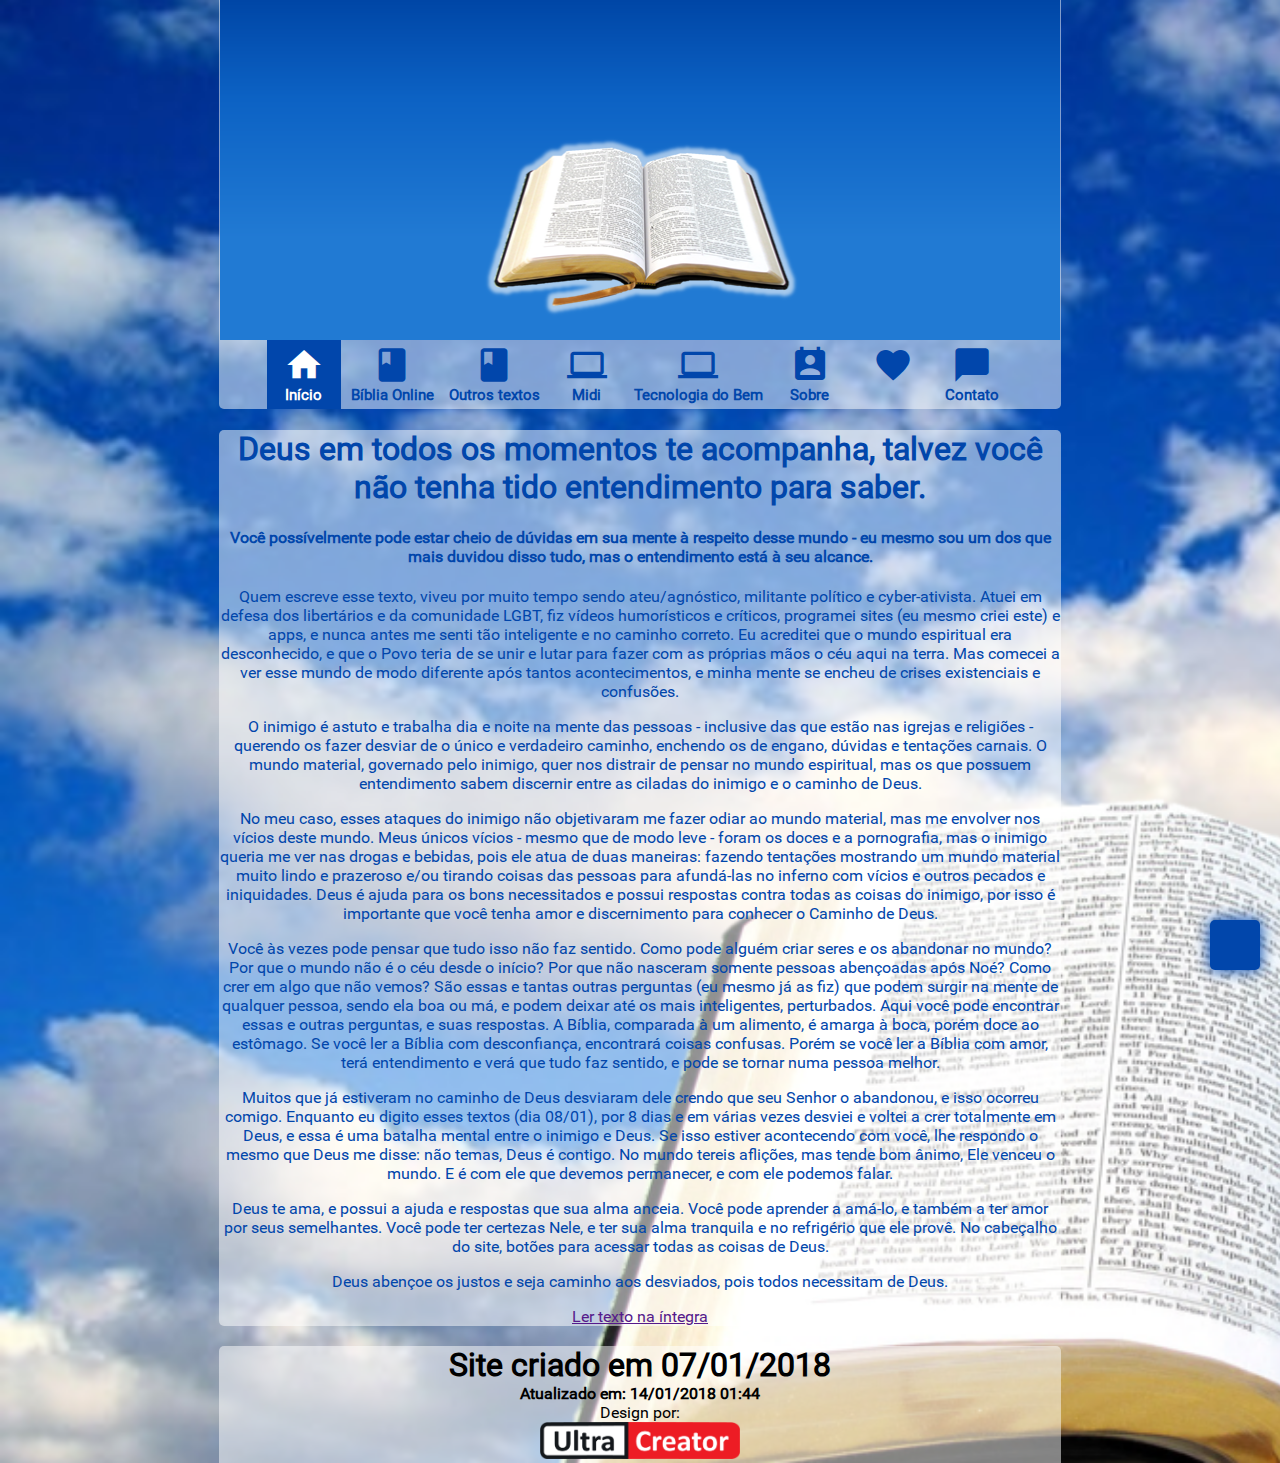
==== index.html @ 6e69a29c "This can't compare to the Genesis" ====
﻿<!DOCTYPE html>
<!---- Our creations never can compare with the creations of the Dad. ---->
<html lang="pt-BR">
<head>
<meta http-equiv="Content-Type" content="text/html;charset=UTF-8">
<meta name="viewport" content="width=320, initial-scale=1.0, maximum-scale=1.0">
<title>Text</title>
<meta name="keywords" content="Text">
<meta name="description" lang="pt" content="Text">
<link rel="icon" href="logo.png">
<link href="style.css" rel="stylesheet">
<link href="res/Fonts/Roboto/font.css" rel="stylesheet">
<link href="res/Fonts/Material Icons/font.css" rel="stylesheet">
<script>
window.onscroll = function() {scrollFunction()};

function scrollFunction() {
  if (document.body.scrollTop > 397 || document.documentElement.scrollTop > 397) {
    document.getElementById("navbar").style.top = "0";
  } else {
    document.getElementById("navbar").style.top = "-69px";
  }
}
</script>
</head>
<body>
<a href="#"><div id="top" title="Topo do site"></div></a>
<div id="navbar"><img width="40px" src="logo.png" title="Text" alt="Text"><img width="200px" src="logotipo.png" title="Text" alt="Text"><nav><ul><a href="" class="active"><li><div><i class="material-icons">home</i></div><p>Início</p></li></a><a href="" title="A Palavra de Deus, disponível online"><li><div><i class="material-icons">book</i></div><p>Bíblia Online</p></li></a><a href="" title="Acesse o Hinário, Harpa Cristã, Cursos, Jornal, Blog, etc."><li><div><i class="material-icons">book</i></div><p>Outros textos</p></li></a><a href="" title="Text"><li><div><i class="material-icons">laptop</i></div><p>Midi</p></li></a><a href="" title="Tecnologias à serem usadas pelos cristãos para o bem"><li><div><i class="material-icons">laptop</i></div><p>Tecnologia do Bem</p></li></a><a href="" title="Sobre"><li><div><i class="material-icons">perm_contact_calendar</i></div><p>Sobre</p></li></a>
<a href="" title=""><li><div><i class="material-icons">favorite</i></div><p>&nbsp;</p></li></a><a href="" title="Faça seu pedido de oração ou outros assuntos"><li><div><i class="material-icons">chat_bubble</i></div><p>Contato</p></li></a></ul></nav><div class="socialicons"><a href="" title="Facebook"><img src="https://upload.wikimedia.org/wikipedia/commons/thumb/c/c2/F_icon.svg/2000px-F_icon.svg.png"></a><a href="" title="Twitter"><img src="https://upload.wikimedia.org/wikipedia/pt/3/3d/Twitter_logo_2012.svg"></a>
<a href="" title="Email"><img src="http://wfarm4.dataknet.com/static/resources/icons/set98/366be33c.png"></a><a href="" title="GitHub"><img src="https://image.flaticon.com/icons/svg/25/25231.svg"></a>
<a href="" title="Pinterest"><img src="https://logoeps.com/wp-content/uploads/2012/02/pinterest-icon-vector.png"></a></div>
</div>
<span class="wide"><img src="header.png" class="header" title="Text" alt="Text"/>
<nav class="headnav"><ul><a href="" class="active"><li><div><i class="material-icons">home</i></div><p>Início</p></li></a><a href="" title="A Palavra de Deus, disponível online"><li><div><i class="material-icons">book</i></div><p>Bíblia Online</p></li></a><a href="" title="Acesse o Hinário, Harpa Cristã, Cursos, Jornal, Blog, etc."><li><div><i class="material-icons">book</i></div><p>Outros textos</p></li></a><a href="" title="Text"><li><div><i class="material-icons">laptop</i></div><p>Midi</p></li></a><a href="" title="Tecnologias à serem usadas pelos cristãos para o bem"><li><div><i class="material-icons">laptop</i></div><p>Tecnologia do Bem</p></li></a><a href="" title="Sobre"><li><div><i class="material-icons">perm_contact_calendar</i></div><p>Sobre</p></li></a>
<a href="" title=""><li><div><i class="material-icons">favorite</i></div><p>&nbsp;</p></li></a><a href="" title="Faça seu pedido de oração ou outros assuntos"><li><div><i class="material-icons">chat_bubble</i></div><p>Contato</p></li></a></ul></nav><div class="bio"><h1>Deus em todos os momentos te acompanha, talvez você não tenha tido entendimento para saber.</h1><h4>Você possívelmente pode estar cheio de dúvidas em sua mente à respeito desse mundo - eu mesmo sou um dos que mais duvidou disso tudo, mas o entendimento está à seu alcance.</h4><p>Quem escreve esse texto, viveu por muito tempo sendo ateu/agnóstico, militante político e cyber-ativista. Atuei em defesa dos libertários e da comunidade LGBT, fiz vídeos humorísticos e críticos, programei sites (eu mesmo criei este) e apps, e nunca antes me senti tão inteligente e no caminho correto. Eu acreditei que o mundo espiritual era desconhecido, e que o Povo teria de se unir e lutar para fazer com as próprias mãos o céu aqui na terra. Mas comecei a ver esse mundo de modo diferente após tantos acontecimentos, e minha mente se encheu de crises existenciais e confusões.</p><p>O inimigo é astuto e trabalha dia e noite na mente das pessoas - inclusive das que estão nas igrejas e religiões - querendo os fazer desviar de o único e verdadeiro caminho, enchendo os de engano, dúvidas e tentações carnais. O mundo material, governado pelo inimigo, quer nos distrair de pensar no mundo espiritual, mas os que possuem entendimento sabem discernir entre as ciladas do inimigo e o caminho de Deus.</p><p>No meu caso, esses ataques do inimigo não objetivaram me fazer odiar ao mundo material, mas me envolver nos vícios deste mundo. Meus únicos vícios - mesmo que de modo leve - foram os doces e a pornografia, mas o inimigo queria me ver nas drogas e bebidas, pois ele atua de duas maneiras: fazendo tentações mostrando um mundo material muito lindo e prazeroso e/ou tirando coisas das pessoas para afundá-las no inferno com vícios e outros pecados e iniquidades. Deus é ajuda para os bons necessitados e possui respostas contra todas as coisas do inimigo, por isso é importante que você tenha amor e discernimento para conhecer o Caminho de Deus.</p><p>Você às vezes pode pensar que tudo isso não faz sentido. Como pode alguém criar seres e os abandonar no mundo? Por que o mundo não é o céu desde o início? Por que não nasceram somente pessoas abençoadas após Noé? Como crer em algo que não vemos? São essas e tantas outras perguntas (eu mesmo já as fiz) que podem surgir na mente de qualquer pessoa, sendo ela boa ou má, e podem deixar até os mais inteligentes, perturbados. Aqui você pode encontrar essas e outras perguntas, e suas respostas. A Bíblia, comparada à um alimento, é amarga à boca, porém doce ao estômago. Se você ler a Bíblia com desconfiança, encontrará coisas confusas. Porém se você ler a Bíblia com amor, terá entendimento e verá que tudo faz sentido, e pode se tornar numa pessoa melhor.</p><p>Muitos que já estiveram no caminho de Deus desviaram dele crendo que seu Senhor o abandonou, e isso ocorreu comigo. Enquanto eu digito esses textos (dia 08/01), por 8 dias e em várias vezes desviei e voltei a crer totalmente em Deus, e essa é uma batalha mental entre o inimigo e Deus. Se isso estiver acontecendo com você, lhe respondo o mesmo que Deus me disse: não temas, Deus é contigo. No mundo tereis aflições, mas tende bom ânimo, Ele venceu o mundo. E é com ele que devemos permanecer, e com ele podemos falar.</p><p>Deus te ama, e possui a ajuda e respostas que sua alma anceia. Você pode aprender a amá-lo, e também a ter amor por seus semelhantes. Você pode ter certezas Nele, e ter sua alma tranquila e no refrigério que ele provê. No cabeçalho do site, botões para acessar todas as coisas de Deus.</p><p>Deus abençoe os justos e seja caminho aos desviados, pois todos necessitam de Deus.</p><a href="">Ler texto na íntegra</a></div><nav class="footer"><div class="socialicons"><a href="" title="Facebook"><img src="https://upload.wikimedia.org/wikipedia/commons/thumb/c/c2/F_icon.svg/2000px-F_icon.svg.png"></a><a href="" title="Twitter"><img src="https://upload.wikimedia.org/wikipedia/pt/3/3d/Twitter_logo_2012.svg"></a>
<a href="" title="Email"><img src="http://wfarm4.dataknet.com/static/resources/icons/set98/366be33c.png"></a><a href="" title="GitHub"><img src="https://image.flaticon.com/icons/svg/25/25231.svg"></a>
<a href="" title="Pinterest"><img src="https://logoeps.com/wp-content/uploads/2012/02/pinterest-icon-vector.png"></a></div><h1>Site criado em 07/01/2018</h1>
<h4>Atualizado em: 14/01/2018 01:44</h4>
<credits><p>Design por:</p>
<a href="http://ultracreator.com/" target="blank"><img width="200px" src="ultracreator.png" alt=" UltraCreator | Audiovisual productions" title="UltraCreator | Audiovisual productions"></a></credits></nav></span>
</body>
</html>
---- style.css ----
@keyframes slideInFromTop {
  0% {
    top: -409px;
  }
  100% {
    top: 0;
  }
}

@keyframes slideInFromLeft {
  0% {
    left: -409px;
  }
  100% {
    left: 0;
  }
}

body {
    background: url(background.png) no-repeat;
    background-size: cover;
    font-family: Roboto;
    margin: 0 auto;
}

.header {
    width: 840px;
    height: 340px;
    border-left: 1px solid rgba(255, 255, 255, 0.5);
    border-right: 1px solid rgba(255, 255, 255, 0.5);
    position: relative;
    z-index: 2;
    animation: 2s ease-in 0s 1 slideInFromTop;
}

.wide {display: block;text-align: -webkit-center;}

nav {
    width: 842px;
    background: rgba(255, 255, 255, 0.5);
    border-radius: 0 0 5px 5px;
}

.headnav {
    position: relative;
    z-index: 1;
    animation: 2.7s ease-in 0s 1 slideInFromTop;
    margin-top: -4px;
}

nav ul {
    overflow: auto;
    padding: 0;
    margin: 0;
}

nav ul a {
    text-decoration: none;
}

nav ul li {
    display: inline-block;
    position: relative;
    color: #0146ab;
    margin-right: 5px;
    padding: 5px 5px 5px 5px;
}

nav ul li:hover {
    background: #2e85e4;
    color: #fff;
}

nav ul li:active {
    filter: opacity(0.5);
}

nav ul a.active li {
    background: #0146ab;
    color: #fff;
}

nav ul a.active {
    pointer-events: none;
}

nav > ul > a > li > div {
    min-width: 64px;
    height: 41px;
    text-align: center;
    font-size: 40px;
}

nav > ul > a > li > p {
    font-weight: bold;
    font-size: 15px;
    -webkit-font-smoothing: antialiased;
    width: 100%;
    margin: 0;
    padding: 0;
    height: auto;
    float: none;
    align-items: center;
    text-align: center;
}

.bio {
    width: 842px;
    color: #0146ab;
    background: rgba(255, 255, 255, 0.5);
    margin-bottom: 20px;
    border-radius: 5px;
    position: relative;
    animation: 2.7s ease-in 0s 1 slideInFromLeft;
}

nav.footer {
    border-radius: 5px 5px 0 0;
}

nav.footer h1 {
    margin: 0;
}

nav.footer h4 {
    margin: 0;
}

credits p {
    margin: 0;
}

#navbar nav {
    display: inline-block;
    border-radius: 0 0 0 0;
}

#navbar nav img {
    display: inline-block;
}

#navbar {
    background: #fff;
    width: 100%;
    height: 69px;
    position: fixed;
    transition: top 0.3s;
    top: -69px;
    z-index: 2;
}

#navbar img {
    margin: 0 5px 0 5px;
    position: relative;
    top: -12px;
}

#navbar .socialicons {
    position: relative;
    float: right;
    top: 30px;
}

.socialicons img {
    width: 30px;
    margin-right: 7px;
}

.footer .socialicons {
    display: none;
}

#top {
    position: fixed;
    bottom: -70px;
    right: 20px;
    width: 50px;
    height: 50px;
    background: #0146ab;
    color: #fff;
    border-radius: 5px;
    box-shadow: 0 0 15px 1px #0146ab;
    z-index: 1;
    transition: top 0.3s;
}

@media(max-width:8in){
.header {
    width: 99.5%;
    height: 81%;
}

.headnav {display: none;}

.bio {
    width: 89%;
    padding: 0 15px 0 15px;
    margin: 0px 5px 20px 5px;
}

nav.footer {
    width: 92%;
}

#navbar .socialicons {
    display: none;
}

.footer .socialicons {position: initial;float: none; display: initial;}

.footer .socialicons img {
    width: 54px;
}
}
---- res/Fonts/Roboto/font.css ----
/* cyrillic-ext */
@font-face {
  font-family: 'Roboto';
  font-style: normal;
  font-weight: 400;
  src: local('Roboto'), local('Roboto-Regular'), url(roboto-cyrillicext.woff2) format('woff2');
  unicode-range: U+0460-052F, U+20B4, U+2DE0-2DFF, U+A640-A69F;
}
/* cyrillic */
@font-face {
  font-family: 'Roboto';
  font-style: normal;
  font-weight: 400;
  src: local('Roboto'), local('Roboto-Regular'), url(roboto-cyrillic.woff2) format('woff2');
  unicode-range: U+0400-045F, U+0490-0491, U+04B0-04B1, U+2116;
}
/* greek-ext */
@font-face {
  font-family: 'Roboto';
  font-style: normal;
  font-weight: 400;
  src: local('Roboto'), local('Roboto-Regular'), url(roboto-greekext.woff2) format('woff2');
  unicode-range: U+1F00-1FFF;
}
/* greek */
@font-face {
  font-family: 'Roboto';
  font-style: normal;
  font-weight: 400;
  src: local('Roboto'), local('Roboto-Regular'), url(roboto-greek.woff2) format('woff2');
  unicode-range: U+0370-03FF;
}
/* vietnamese */
@font-face {
  font-family: 'Roboto';
  font-style: normal;
  font-weight: 400;
  src: local('Roboto'), local('Roboto-Regular'), url(roboto-vietnamese.woff2) format('woff2');
  unicode-range: U+0102-0103, U+1EA0-1EF9, U+20AB;
}
/* latin-ext */
@font-face {
  font-family: 'Roboto';
  font-style: normal;
  font-weight: 400;
  src: local('Roboto'), local('Roboto-Regular'), url(roboto-latinext.woff2) format('woff2');
  unicode-range: U+0100-024F, U+1E00-1EFF, U+20A0-20AB, U+20AD-20CF, U+2C60-2C7F, U+A720-A7FF;
}
/* latin */
@font-face {
  font-family: 'Roboto';
  font-style: normal;
  font-weight: 400;
  src: local('Roboto'), local('Roboto-Regular'), url(roboto-latin.woff2) format('woff2');
  unicode-range: U+0000-00FF, U+0131, U+0152-0153, U+02C6, U+02DA, U+02DC, U+2000-206F, U+2074, U+20AC, U+2212, U+2215;
}
---- res/Fonts/Material Icons/font.css ----
@font-face {
  font-family: 'Material Icons';
  font-style: normal;
  font-weight: 400;
  src: url(font.eot); /* For IE6-8 */
  src: local('Material Icons'),
    local('MaterialIcons-Regular'),
    url(font.woff2) format('woff2'),
    url(font.woff) format('woff'),
    url(font.ttf) format('truetype');
}
.material-icons {
  font-family: 'Material Icons';
  font-weight: normal;
  font-style: normal;
  display: inline-block;
  line-height: 1;
  text-transform: none;
  letter-spacing: normal;
  word-wrap: normal;
  white-space: nowrap;
  direction: ltr;

  /* Support for all WebKit browsers. */
  -webkit-font-smoothing: antialiased;
  /* Support for Safari and Chrome. */
  text-rendering: optimizeLegibility;

  /* Support for Firefox. */
  -moz-osx-font-smoothing: grayscale;

  /* Support for IE. */
  font-feature-settings: 'liga';
}
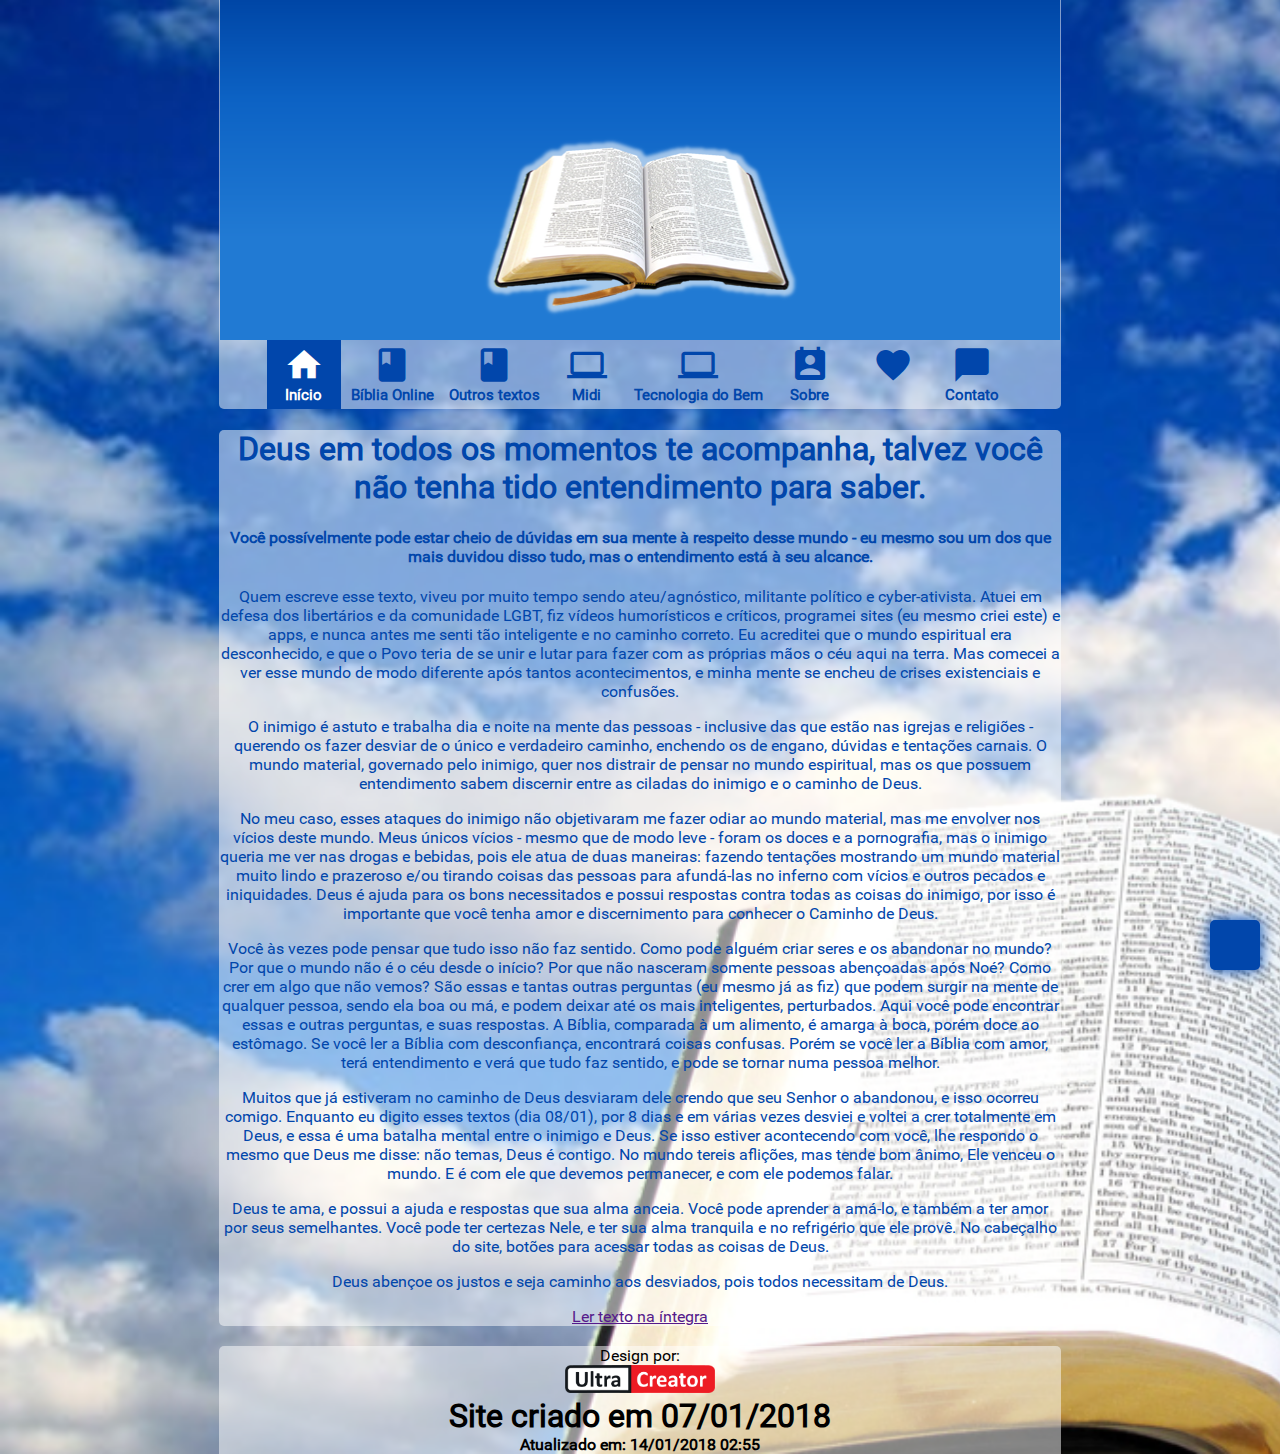
==== commit d65108d9: "Fixed <body>'s HTML identation" ====
--- a/index.html
+++ b/index.html
@@ -1,42 +1,44 @@
 ﻿<!DOCTYPE html>
 <!---- Our creations never can compare with the creations of the Dad. ---->
 <html lang="pt-BR">
-<head>
-<meta http-equiv="Content-Type" content="text/html;charset=UTF-8">
-<meta name="viewport" content="width=320, initial-scale=1.0, maximum-scale=1.0">
-<title>Text</title>
-<meta name="keywords" content="Text">
-<meta name="description" lang="pt" content="Text">
-<link rel="icon" href="logo.png">
-<link href="style.css" rel="stylesheet">
-<link href="res/Fonts/Roboto/font.css" rel="stylesheet">
-<link href="res/Fonts/Material Icons/font.css" rel="stylesheet">
-<script>
-window.onscroll = function() {scrollFunction()};
+    <head>
+        <script type="text/javascript" src="jquery.min.js"></script>
+        <meta http-equiv="Content-Type" content="text/html;charset=UTF-8">
+        <meta name="viewport" content="width=320, initial-scale=1.0, maximum-scale=1.0">
+        <title>Text</title>
+        <meta name="keywords" content="Text">
+        <meta name="description" lang="pt" content="Text">
+        <link rel="icon" href="logo.png">
+        <link href="style.css" rel="stylesheet">
+        <link href="res/Fonts/Roboto/font.css" rel="stylesheet">
+        <link href="res/Fonts/Material Icons/font.css" rel="stylesheet">
+        <script type="text/javascript" src="script.js"></script>
+    </head>
 
-function scrollFunction() {
-  if (document.body.scrollTop > 397 || document.documentElement.scrollTop > 397) {
-    document.getElementById("navbar").style.top = "0";
-  } else {
-    document.getElementById("navbar").style.top = "-69px";
-  }
-}
-</script>
-</head>
-<body>
-<a href="#"><div id="top" title="Topo do site"></div></a>
-<div id="navbar"><img width="40px" src="logo.png" title="Text" alt="Text"><img width="200px" src="logotipo.png" title="Text" alt="Text"><nav><ul><a href="" class="active"><li><div><i class="material-icons">home</i></div><p>Início</p></li></a><a href="" title="A Palavra de Deus, disponível online"><li><div><i class="material-icons">book</i></div><p>Bíblia Online</p></li></a><a href="" title="Acesse o Hinário, Harpa Cristã, Cursos, Jornal, Blog, etc."><li><div><i class="material-icons">book</i></div><p>Outros textos</p></li></a><a href="" title="Text"><li><div><i class="material-icons">laptop</i></div><p>Midi</p></li></a><a href="" title="Tecnologias à serem usadas pelos cristãos para o bem"><li><div><i class="material-icons">laptop</i></div><p>Tecnologia do Bem</p></li></a><a href="" title="Sobre"><li><div><i class="material-icons">perm_contact_calendar</i></div><p>Sobre</p></li></a>
+    <body>
+        <a href="#"><div id="top" title="Topo do site"></div></a>
+        <div id="navbar"><img width="40px" src="logo.png" title="Text" alt="Text"><img width="200px" src="logotipo.png" title="Text" alt="Text"><nav><ul><a href="" class="active"><li><div><i class="material-icons">home</i></div><p>Início</p></li></a><a href="" title="A Palavra de Deus, disponível online"><li><div><i class="material-icons">book</i></div><p>Bíblia Online</p></li></a><a href="" title="Acesse o Hinário, Harpa Cristã, Cursos, Jornal, Blog, etc."><li><div><i class="material-icons">book</i></div><p>Outros textos</p></li></a><a href="" title="Text"><li><div><i class="material-icons">laptop</i></div><p>Midi</p></li></a><a href="" title="Tecnologias à serem usadas pelos cristãos para o bem"><li><div><i class="material-icons">laptop</i></div><p>Tecnologia do Bem</p></li></a><a href="" title="Sobre"><li><div><i class="material-icons">perm_contact_calendar</i></div><p>Sobre</p></li></a>
 <a href="" title=""><li><div><i class="material-icons">favorite</i></div><p>&nbsp;</p></li></a><a href="" title="Faça seu pedido de oração ou outros assuntos"><li><div><i class="material-icons">chat_bubble</i></div><p>Contato</p></li></a></ul></nav><div class="socialicons"><a href="" title="Facebook"><img src="https://upload.wikimedia.org/wikipedia/commons/thumb/c/c2/F_icon.svg/2000px-F_icon.svg.png"></a><a href="" title="Twitter"><img src="https://upload.wikimedia.org/wikipedia/pt/3/3d/Twitter_logo_2012.svg"></a>
 <a href="" title="Email"><img src="http://wfarm4.dataknet.com/static/resources/icons/set98/366be33c.png"></a><a href="" title="GitHub"><img src="https://image.flaticon.com/icons/svg/25/25231.svg"></a>
 <a href="" title="Pinterest"><img src="https://logoeps.com/wp-content/uploads/2012/02/pinterest-icon-vector.png"></a></div>
 </div>
-<span class="wide"><img src="header.png" class="header" title="Text" alt="Text"/>
-<nav class="headnav"><ul><a href="" class="active"><li><div><i class="material-icons">home</i></div><p>Início</p></li></a><a href="" title="A Palavra de Deus, disponível online"><li><div><i class="material-icons">book</i></div><p>Bíblia Online</p></li></a><a href="" title="Acesse o Hinário, Harpa Cristã, Cursos, Jornal, Blog, etc."><li><div><i class="material-icons">book</i></div><p>Outros textos</p></li></a><a href="" title="Text"><li><div><i class="material-icons">laptop</i></div><p>Midi</p></li></a><a href="" title="Tecnologias à serem usadas pelos cristãos para o bem"><li><div><i class="material-icons">laptop</i></div><p>Tecnologia do Bem</p></li></a><a href="" title="Sobre"><li><div><i class="material-icons">perm_contact_calendar</i></div><p>Sobre</p></li></a>
-<a href="" title=""><li><div><i class="material-icons">favorite</i></div><p>&nbsp;</p></li></a><a href="" title="Faça seu pedido de oração ou outros assuntos"><li><div><i class="material-icons">chat_bubble</i></div><p>Contato</p></li></a></ul></nav><div class="bio"><h1>Deus em todos os momentos te acompanha, talvez você não tenha tido entendimento para saber.</h1><h4>Você possívelmente pode estar cheio de dúvidas em sua mente à respeito desse mundo - eu mesmo sou um dos que mais duvidou disso tudo, mas o entendimento está à seu alcance.</h4><p>Quem escreve esse texto, viveu por muito tempo sendo ateu/agnóstico, militante político e cyber-ativista. Atuei em defesa dos libertários e da comunidade LGBT, fiz vídeos humorísticos e críticos, programei sites (eu mesmo criei este) e apps, e nunca antes me senti tão inteligente e no caminho correto. Eu acreditei que o mundo espiritual era desconhecido, e que o Povo teria de se unir e lutar para fazer com as próprias mãos o céu aqui na terra. Mas comecei a ver esse mundo de modo diferente após tantos acontecimentos, e minha mente se encheu de crises existenciais e confusões.</p><p>O inimigo é astuto e trabalha dia e noite na mente das pessoas - inclusive das que estão nas igrejas e religiões - querendo os fazer desviar de o único e verdadeiro caminho, enchendo os de engano, dúvidas e tentações carnais. O mundo material, governado pelo inimigo, quer nos distrair de pensar no mundo espiritual, mas os que possuem entendimento sabem discernir entre as ciladas do inimigo e o caminho de Deus.</p><p>No meu caso, esses ataques do inimigo não objetivaram me fazer odiar ao mundo material, mas me envolver nos vícios deste mundo. Meus únicos vícios - mesmo que de modo leve - foram os doces e a pornografia, mas o inimigo queria me ver nas drogas e bebidas, pois ele atua de duas maneiras: fazendo tentações mostrando um mundo material muito lindo e prazeroso e/ou tirando coisas das pessoas para afundá-las no inferno com vícios e outros pecados e iniquidades. Deus é ajuda para os bons necessitados e possui respostas contra todas as coisas do inimigo, por isso é importante que você tenha amor e discernimento para conhecer o Caminho de Deus.</p><p>Você às vezes pode pensar que tudo isso não faz sentido. Como pode alguém criar seres e os abandonar no mundo? Por que o mundo não é o céu desde o início? Por que não nasceram somente pessoas abençoadas após Noé? Como crer em algo que não vemos? São essas e tantas outras perguntas (eu mesmo já as fiz) que podem surgir na mente de qualquer pessoa, sendo ela boa ou má, e podem deixar até os mais inteligentes, perturbados. Aqui você pode encontrar essas e outras perguntas, e suas respostas. A Bíblia, comparada à um alimento, é amarga à boca, porém doce ao estômago. Se você ler a Bíblia com desconfiança, encontrará coisas confusas. Porém se você ler a Bíblia com amor, terá entendimento e verá que tudo faz sentido, e pode se tornar numa pessoa melhor.</p><p>Muitos que já estiveram no caminho de Deus desviaram dele crendo que seu Senhor o abandonou, e isso ocorreu comigo. Enquanto eu digito esses textos (dia 08/01), por 8 dias e em várias vezes desviei e voltei a crer totalmente em Deus, e essa é uma batalha mental entre o inimigo e Deus. Se isso estiver acontecendo com você, lhe respondo o mesmo que Deus me disse: não temas, Deus é contigo. No mundo tereis aflições, mas tende bom ânimo, Ele venceu o mundo. E é com ele que devemos permanecer, e com ele podemos falar.</p><p>Deus te ama, e possui a ajuda e respostas que sua alma anceia. Você pode aprender a amá-lo, e também a ter amor por seus semelhantes. Você pode ter certezas Nele, e ter sua alma tranquila e no refrigério que ele provê. No cabeçalho do site, botões para acessar todas as coisas de Deus.</p><p>Deus abençoe os justos e seja caminho aos desviados, pois todos necessitam de Deus.</p><a href="">Ler texto na íntegra</a></div><nav class="footer"><div class="socialicons"><a href="" title="Facebook"><img src="https://upload.wikimedia.org/wikipedia/commons/thumb/c/c2/F_icon.svg/2000px-F_icon.svg.png"></a><a href="" title="Twitter"><img src="https://upload.wikimedia.org/wikipedia/pt/3/3d/Twitter_logo_2012.svg"></a>
+
+        <span class="wide">
+            <img src="header.png" class="header" title="Text" alt="Text"/>
+            <nav class="headnav"><ul><a href="" class="active"><li><div><i class="material-icons">home</i></div><p>Início</p></li></a><a href="" title="A Palavra de Deus, disponível online"><li><div><i class="material-icons">book</i></div><p>Bíblia Online</p></li></a><a href="" title="Acesse o Hinário, Harpa Cristã, Cursos, Jornal, Blog, etc."><li><div><i class="material-icons">book</i></div><p>Outros textos</p></li></a><a href="" title="Text"><li><div><i class="material-icons">laptop</i></div><p>Midi</p></li></a><a href="" title="Tecnologias à serem usadas pelos cristãos para o bem"><li><div><i class="material-icons">laptop</i></div><p>Tecnologia do Bem</p></li></a><a href="" title="Sobre"><li><div><i class="material-icons">perm_contact_calendar</i></div><p>Sobre</p></li></a>
+<a href="" title=""><li><div><i class="material-icons">favorite</i></div><p>&nbsp;</p></li></a><a href="" title="Faça seu pedido de oração ou outros assuntos"><li><div><i class="material-icons">chat_bubble</i></div><p>Contato</p></li></a></ul></nav>
+
+            <div class="bio"><h1>Deus em todos os momentos te acompanha, talvez você não tenha tido entendimento para saber.</h1><h4>Você possívelmente pode estar cheio de dúvidas em sua mente à respeito desse mundo - eu mesmo sou um dos que mais duvidou disso tudo, mas o entendimento está à seu alcance.</h4><p>Quem escreve esse texto, viveu por muito tempo sendo ateu/agnóstico, militante político e cyber-ativista. Atuei em defesa dos libertários e da comunidade LGBT, fiz vídeos humorísticos e críticos, programei sites (eu mesmo criei este) e apps, e nunca antes me senti tão inteligente e no caminho correto. Eu acreditei que o mundo espiritual era desconhecido, e que o Povo teria de se unir e lutar para fazer com as próprias mãos o céu aqui na terra. Mas comecei a ver esse mundo de modo diferente após tantos acontecimentos, e minha mente se encheu de crises existenciais e confusões.</p><p>O inimigo é astuto e trabalha dia e noite na mente das pessoas - inclusive das que estão nas igrejas e religiões - querendo os fazer desviar de o único e verdadeiro caminho, enchendo os de engano, dúvidas e tentações carnais. O mundo material, governado pelo inimigo, quer nos distrair de pensar no mundo espiritual, mas os que possuem entendimento sabem discernir entre as ciladas do inimigo e o caminho de Deus.</p><p>No meu caso, esses ataques do inimigo não objetivaram me fazer odiar ao mundo material, mas me envolver nos vícios deste mundo. Meus únicos vícios - mesmo que de modo leve - foram os doces e a pornografia, mas o inimigo queria me ver nas drogas e bebidas, pois ele atua de duas maneiras: fazendo tentações mostrando um mundo material muito lindo e prazeroso e/ou tirando coisas das pessoas para afundá-las no inferno com vícios e outros pecados e iniquidades. Deus é ajuda para os bons necessitados e possui respostas contra todas as coisas do inimigo, por isso é importante que você tenha amor e discernimento para conhecer o Caminho de Deus.</p><p>Você às vezes pode pensar que tudo isso não faz sentido. Como pode alguém criar seres e os abandonar no mundo? Por que o mundo não é o céu desde o início? Por que não nasceram somente pessoas abençoadas após Noé? Como crer em algo que não vemos? São essas e tantas outras perguntas (eu mesmo já as fiz) que podem surgir na mente de qualquer pessoa, sendo ela boa ou má, e podem deixar até os mais inteligentes, perturbados. Aqui você pode encontrar essas e outras perguntas, e suas respostas. A Bíblia, comparada à um alimento, é amarga à boca, porém doce ao estômago. Se você ler a Bíblia com desconfiança, encontrará coisas confusas. Porém se você ler a Bíblia com amor, terá entendimento e verá que tudo faz sentido, e pode se tornar numa pessoa melhor.</p><p>Muitos que já estiveram no caminho de Deus desviaram dele crendo que seu Senhor o abandonou, e isso ocorreu comigo. Enquanto eu digito esses textos (dia 08/01), por 8 dias e em várias vezes desviei e voltei a crer totalmente em Deus, e essa é uma batalha mental entre o inimigo e Deus. Se isso estiver acontecendo com você, lhe respondo o mesmo que Deus me disse: não temas, Deus é contigo. No mundo tereis aflições, mas tende bom ânimo, Ele venceu o mundo. E é com ele que devemos permanecer, e com ele podemos falar.</p><p>Deus te ama, e possui a ajuda e respostas que sua alma anceia. Você pode aprender a amá-lo, e também a ter amor por seus semelhantes. Você pode ter certezas Nele, e ter sua alma tranquila e no refrigério que ele provê. No cabeçalho do site, botões para acessar todas as coisas de Deus.</p><p>Deus abençoe os justos e seja caminho aos desviados, pois todos necessitam de Deus.</p><a href="">Ler texto na íntegra</a></div>
+
+            <nav class="footer">
+                <div class="socialicons"><a href="" title="Facebook"><img src="https://upload.wikimedia.org/wikipedia/commons/thumb/c/c2/F_icon.svg/2000px-F_icon.svg.png"></a><a href="" title="Twitter"><img src="https://upload.wikimedia.org/wikipedia/pt/3/3d/Twitter_logo_2012.svg"></a>
 <a href="" title="Email"><img src="http://wfarm4.dataknet.com/static/resources/icons/set98/366be33c.png"></a><a href="" title="GitHub"><img src="https://image.flaticon.com/icons/svg/25/25231.svg"></a>
-<a href="" title="Pinterest"><img src="https://logoeps.com/wp-content/uploads/2012/02/pinterest-icon-vector.png"></a></div><h1>Site criado em 07/01/2018</h1>
-<h4>Atualizado em: 14/01/2018 01:44</h4>
-<credits><p>Design por:</p>
-<a href="http://ultracreator.com/" target="blank"><img width="200px" src="ultracreator.png" alt=" UltraCreator | Audiovisual productions" title="UltraCreator | Audiovisual productions"></a></credits></nav></span>
-</body>
+<a href="" title="Pinterest"><img src="https://logoeps.com/wp-content/uploads/2012/02/pinterest-icon-vector.png"></a></div>
+                <credits><p>Design por:</p>
+<a href="http://ultracreator.com/" target="blank"><img width="150px" src="ultracreator.png" alt=" UltraCreator | Audiovisual productions" title="UltraCreator | Audiovisual productions"></a></credits>
+                <h1>Site criado em 07/01/2018</h1>
+                <h4>Atualizado em: 14/01/2018 02:55</h4>
+            </nav>
+        </span>
+    </body>
 </html>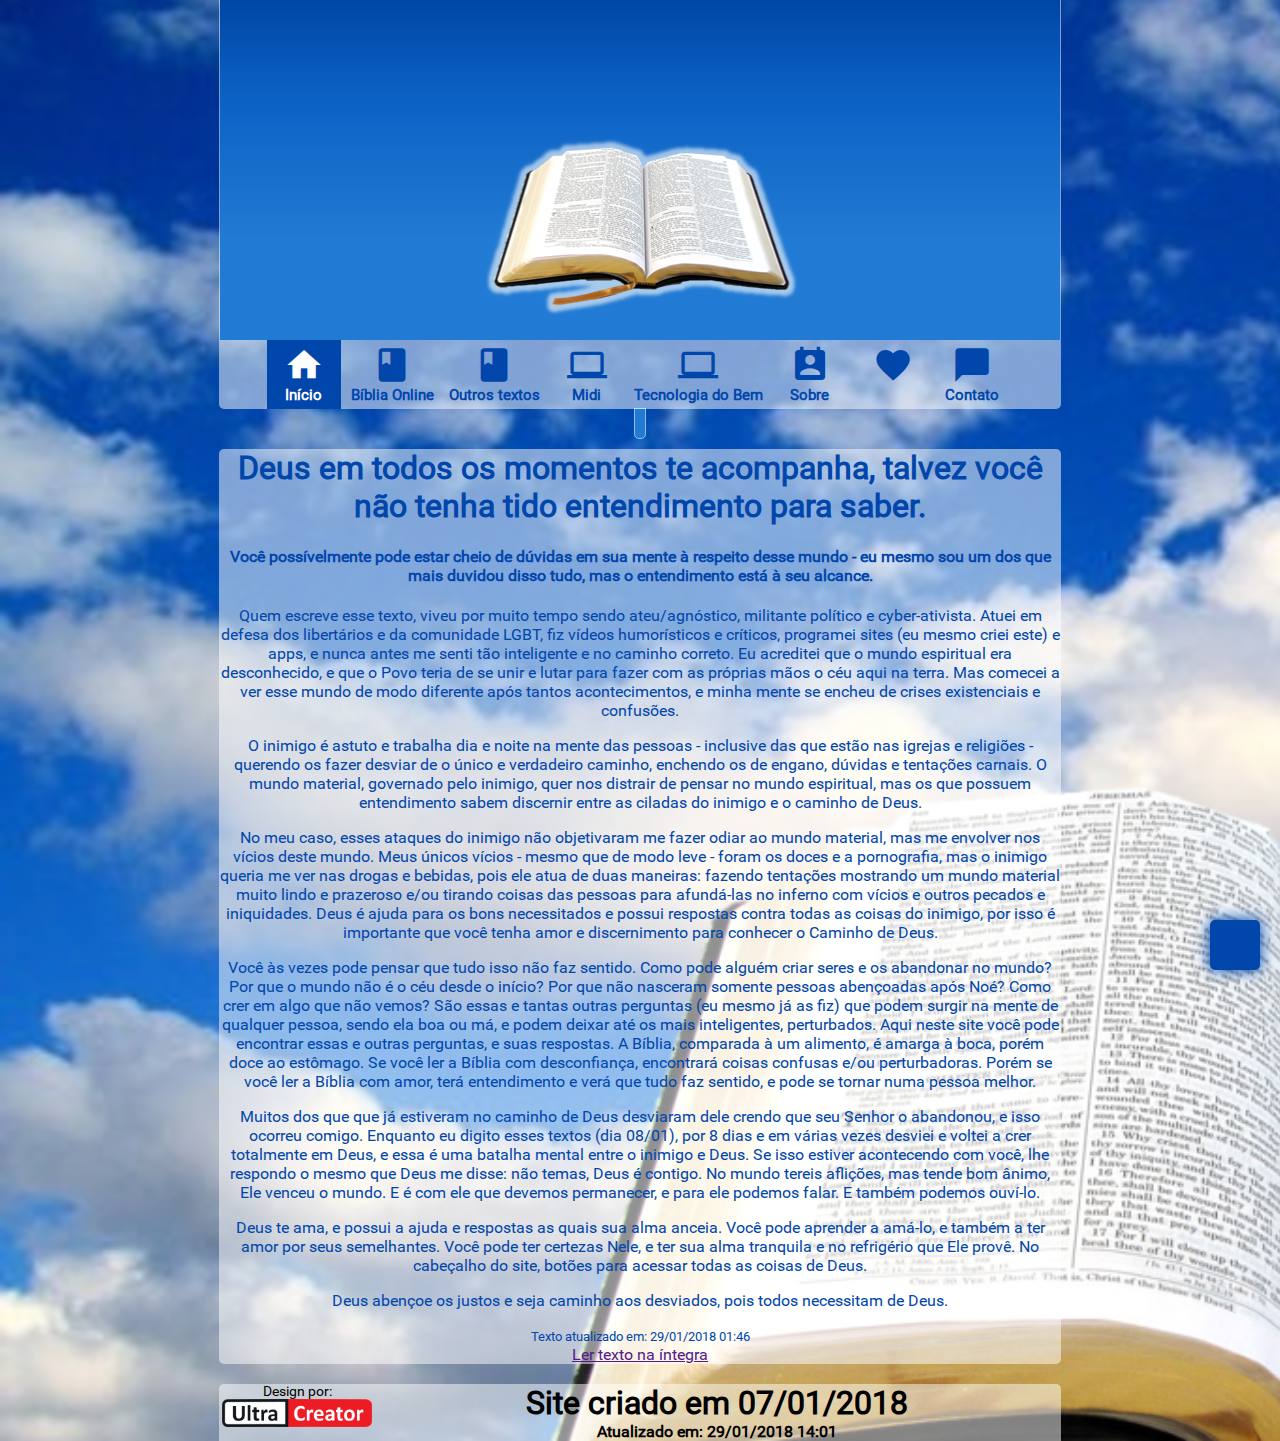
==== commit 351dc27c: "Changed textquote" ====
--- a/index.html
+++ b/index.html
@@ -18,9 +18,9 @@
     <body>
         <a href="#"><div id="top" title="Topo do site"></div></a>
         <div id="navbar"><img width="40px" src="logo.png" title="Text" alt="Text"><img width="200px" src="logotipo.png" title="Text" alt="Text"><nav><ul><a href="" class="active"><li><div><i class="material-icons">home</i></div><p>Início</p></li></a><a href="" title="A Palavra de Deus, disponível online"><li><div><i class="material-icons">book</i></div><p>Bíblia Online</p></li></a><a href="" title="Acesse o Hinário, Harpa Cristã, Cursos, Jornal, Blog, etc."><li><div><i class="material-icons">book</i></div><p>Outros textos</p></li></a><a href="" title="Text"><li><div><i class="material-icons">laptop</i></div><p>Midi</p></li></a><a href="" title="Tecnologias à serem usadas pelos cristãos para o bem"><li><div><i class="material-icons">laptop</i></div><p>Tecnologia do Bem</p></li></a><a href="" title="Sobre"><li><div><i class="material-icons">perm_contact_calendar</i></div><p>Sobre</p></li></a>
-<a href="" title=""><li><div><i class="material-icons">favorite</i></div><p>&nbsp;</p></li></a><a href="" title="Faça seu pedido de oração ou outros assuntos"><li><div><i class="material-icons">chat_bubble</i></div><p>Contato</p></li></a></ul></nav><div class="socialicons"><a href="" title="Facebook"><img src="https://upload.wikimedia.org/wikipedia/commons/thumb/c/c2/F_icon.svg/2000px-F_icon.svg.png"></a><a href="" title="Twitter"><img src="https://upload.wikimedia.org/wikipedia/pt/3/3d/Twitter_logo_2012.svg"></a>
-<a href="" title="Email"><img src="http://wfarm4.dataknet.com/static/resources/icons/set98/366be33c.png"></a><a href="" title="GitHub"><img src="https://image.flaticon.com/icons/svg/25/25231.svg"></a>
-<a href="" title="Pinterest"><img src="https://logoeps.com/wp-content/uploads/2012/02/pinterest-icon-vector.png"></a></div>
+<a href="" title=""><li><div><i class="material-icons">favorite</i></div><p>&nbsp;</p></li></a><a href="" title="Faça seu pedido de oração ou outros assuntos"><li><div><i class="material-icons">chat_bubble</i></div><p>Contato</p></li></a></ul></nav><div class="socialicons"><a href="" title="Facebook"><img src="img/social/facebook.png"></a><a href="" title="Twitter"><img src="img/social/twitter.svg"></a>
+<a href="" title="Email"><img src="img/social/email.png"></a><a href="" title="GitHub"><img src="img/social/github.svg"></a>
+<a href="" title="Pinterest"><img src="img/social/pinterest.png"></a></div>
 </div>
 
         <span class="wide">
@@ -28,16 +28,18 @@
             <nav class="headnav"><ul><a href="" class="active"><li><div><i class="material-icons">home</i></div><p>Início</p></li></a><a href="" title="A Palavra de Deus, disponível online"><li><div><i class="material-icons">book</i></div><p>Bíblia Online</p></li></a><a href="" title="Acesse o Hinário, Harpa Cristã, Cursos, Jornal, Blog, etc."><li><div><i class="material-icons">book</i></div><p>Outros textos</p></li></a><a href="" title="Text"><li><div><i class="material-icons">laptop</i></div><p>Midi</p></li></a><a href="" title="Tecnologias à serem usadas pelos cristãos para o bem"><li><div><i class="material-icons">laptop</i></div><p>Tecnologia do Bem</p></li></a><a href="" title="Sobre"><li><div><i class="material-icons">perm_contact_calendar</i></div><p>Sobre</p></li></a>
 <a href="" title=""><li><div><i class="material-icons">favorite</i></div><p>&nbsp;</p></li></a><a href="" title="Faça seu pedido de oração ou outros assuntos"><li><div><i class="material-icons">chat_bubble</i></div><p>Contato</p></li></a></ul></nav>
 
-            <div class="bio"><h1>Deus em todos os momentos te acompanha, talvez você não tenha tido entendimento para saber.</h1><h4>Você possívelmente pode estar cheio de dúvidas em sua mente à respeito desse mundo - eu mesmo sou um dos que mais duvidou disso tudo, mas o entendimento está à seu alcance.</h4><p>Quem escreve esse texto, viveu por muito tempo sendo ateu/agnóstico, militante político e cyber-ativista. Atuei em defesa dos libertários e da comunidade LGBT, fiz vídeos humorísticos e críticos, programei sites (eu mesmo criei este) e apps, e nunca antes me senti tão inteligente e no caminho correto. Eu acreditei que o mundo espiritual era desconhecido, e que o Povo teria de se unir e lutar para fazer com as próprias mãos o céu aqui na terra. Mas comecei a ver esse mundo de modo diferente após tantos acontecimentos, e minha mente se encheu de crises existenciais e confusões.</p><p>O inimigo é astuto e trabalha dia e noite na mente das pessoas - inclusive das que estão nas igrejas e religiões - querendo os fazer desviar de o único e verdadeiro caminho, enchendo os de engano, dúvidas e tentações carnais. O mundo material, governado pelo inimigo, quer nos distrair de pensar no mundo espiritual, mas os que possuem entendimento sabem discernir entre as ciladas do inimigo e o caminho de Deus.</p><p>No meu caso, esses ataques do inimigo não objetivaram me fazer odiar ao mundo material, mas me envolver nos vícios deste mundo. Meus únicos vícios - mesmo que de modo leve - foram os doces e a pornografia, mas o inimigo queria me ver nas drogas e bebidas, pois ele atua de duas maneiras: fazendo tentações mostrando um mundo material muito lindo e prazeroso e/ou tirando coisas das pessoas para afundá-las no inferno com vícios e outros pecados e iniquidades. Deus é ajuda para os bons necessitados e possui respostas contra todas as coisas do inimigo, por isso é importante que você tenha amor e discernimento para conhecer o Caminho de Deus.</p><p>Você às vezes pode pensar que tudo isso não faz sentido. Como pode alguém criar seres e os abandonar no mundo? Por que o mundo não é o céu desde o início? Por que não nasceram somente pessoas abençoadas após Noé? Como crer em algo que não vemos? São essas e tantas outras perguntas (eu mesmo já as fiz) que podem surgir na mente de qualquer pessoa, sendo ela boa ou má, e podem deixar até os mais inteligentes, perturbados. Aqui você pode encontrar essas e outras perguntas, e suas respostas. A Bíblia, comparada à um alimento, é amarga à boca, porém doce ao estômago. Se você ler a Bíblia com desconfiança, encontrará coisas confusas. Porém se você ler a Bíblia com amor, terá entendimento e verá que tudo faz sentido, e pode se tornar numa pessoa melhor.</p><p>Muitos que já estiveram no caminho de Deus desviaram dele crendo que seu Senhor o abandonou, e isso ocorreu comigo. Enquanto eu digito esses textos (dia 08/01), por 8 dias e em várias vezes desviei e voltei a crer totalmente em Deus, e essa é uma batalha mental entre o inimigo e Deus. Se isso estiver acontecendo com você, lhe respondo o mesmo que Deus me disse: não temas, Deus é contigo. No mundo tereis aflições, mas tende bom ânimo, Ele venceu o mundo. E é com ele que devemos permanecer, e com ele podemos falar.</p><p>Deus te ama, e possui a ajuda e respostas que sua alma anceia. Você pode aprender a amá-lo, e também a ter amor por seus semelhantes. Você pode ter certezas Nele, e ter sua alma tranquila e no refrigério que ele provê. No cabeçalho do site, botões para acessar todas as coisas de Deus.</p><p>Deus abençoe os justos e seja caminho aos desviados, pois todos necessitam de Deus.</p><a href="">Ler texto na íntegra</a></div>
+            <breadcrumb></breadcrumb>
+
+            <div class="bio"><h1>Deus em todos os momentos te acompanha, talvez você não tenha tido entendimento para saber.</h1><h4>Você possívelmente pode estar cheio de dúvidas em sua mente à respeito desse mundo - eu mesmo sou um dos que mais duvidou disso tudo, mas o entendimento está à seu alcance.</h4><p>Quem escreve esse texto, viveu por muito tempo sendo ateu/agnóstico, militante político e cyber-ativista. Atuei em defesa dos libertários e da comunidade LGBT, fiz vídeos humorísticos e críticos, programei sites (eu mesmo criei este) e apps, e nunca antes me senti tão inteligente e no caminho correto. Eu acreditei que o mundo espiritual era desconhecido, e que o Povo teria de se unir e lutar para fazer com as próprias mãos o céu aqui na terra. Mas comecei a ver esse mundo de modo diferente após tantos acontecimentos, e minha mente se encheu de crises existenciais e confusões.</p><p>O inimigo é astuto e trabalha dia e noite na mente das pessoas - inclusive das que estão nas igrejas e religiões - querendo os fazer desviar de o único e verdadeiro caminho, enchendo os de engano, dúvidas e tentações carnais. O mundo material, governado pelo inimigo, quer nos distrair de pensar no mundo espiritual, mas os que possuem entendimento sabem discernir entre as ciladas do inimigo e o caminho de Deus.</p><p>No meu caso, esses ataques do inimigo não objetivaram me fazer odiar ao mundo material, mas me envolver nos vícios deste mundo. Meus únicos vícios - mesmo que de modo leve - foram os doces e a pornografia, mas o inimigo queria me ver nas drogas e bebidas, pois ele atua de duas maneiras: fazendo tentações mostrando um mundo material muito lindo e prazeroso e/ou tirando coisas das pessoas para afundá-las no inferno com vícios e outros pecados e iniquidades. Deus é ajuda para os bons necessitados e possui respostas contra todas as coisas do inimigo, por isso é importante que você tenha amor e discernimento para conhecer o Caminho de Deus.</p><p>Você às vezes pode pensar que tudo isso não faz sentido. Como pode alguém criar seres e os abandonar no mundo? Por que o mundo não é o céu desde o início? Por que não nasceram somente pessoas abençoadas após Noé? Como crer em algo que não vemos? São essas e tantas outras perguntas (eu mesmo já as fiz) que podem surgir na mente de qualquer pessoa, sendo ela boa ou má, e podem deixar até os mais inteligentes, perturbados. Aqui neste site você pode encontrar essas e outras perguntas, e suas respostas. A Bíblia, comparada à um alimento, é amarga à boca, porém doce ao estômago. Se você ler a Bíblia com desconfiança, encontrará coisas confusas e/ou perturbadoras. Porém se você ler a Bíblia com amor, terá entendimento e verá que tudo faz sentido, e pode se tornar numa pessoa melhor.</p><p>Muitos dos que que já estiveram no caminho de Deus desviaram dele crendo que seu Senhor o abandonou, e isso ocorreu comigo. Enquanto eu digito esses textos (dia 08/01), por 8 dias e em várias vezes desviei e voltei a crer totalmente em Deus, e essa é uma batalha mental entre o inimigo e Deus. Se isso estiver acontecendo com você, lhe respondo o mesmo que Deus me disse: não temas, Deus é contigo. No mundo tereis aflições, mas tende bom ânimo, Ele venceu o mundo. E é com ele que devemos permanecer, e para ele podemos falar. E também podemos ouví-lo.</p><p>Deus te ama, e possui a ajuda e respostas as quais sua alma anceia. Você pode aprender a amá-lo, e também a ter amor por seus semelhantes. Você pode ter certezas Nele, e ter sua alma tranquila e no refrigério que Ele provê. No cabeçalho do site, botões para acessar todas as coisas de Deus.</p><p>Deus abençoe os justos e seja caminho aos desviados, pois todos necessitam de Deus.</p><small>Texto atualizado em: 29/01/2018 01:46</small><br/><a href="">Ler texto na íntegra</a></div>
 
             <nav class="footer">
-                <div class="socialicons"><a href="" title="Facebook"><img src="https://upload.wikimedia.org/wikipedia/commons/thumb/c/c2/F_icon.svg/2000px-F_icon.svg.png"></a><a href="" title="Twitter"><img src="https://upload.wikimedia.org/wikipedia/pt/3/3d/Twitter_logo_2012.svg"></a>
-<a href="" title="Email"><img src="http://wfarm4.dataknet.com/static/resources/icons/set98/366be33c.png"></a><a href="" title="GitHub"><img src="https://image.flaticon.com/icons/svg/25/25231.svg"></a>
-<a href="" title="Pinterest"><img src="https://logoeps.com/wp-content/uploads/2012/02/pinterest-icon-vector.png"></a></div>
+                <div class="socialicons"><a href="" title="Facebook"><img src="img/social/facebook.png"></a><a href="" title="Twitter"><img src="img/social/twitter.svg"></a>
+<a href="" title="Email"><img src="img/social/email.png"></a><a href="" title="GitHub"><img src="img/social/github.svg"></a>
+<a href="" title="Pinterest"><img src="img/social/pinterest.png"></a></div>
                 <credits><p>Design por:</p>
 <a href="http://ultracreator.com/" target="blank"><img width="150px" src="ultracreator.png" alt=" UltraCreator | Audiovisual productions" title="UltraCreator | Audiovisual productions"></a></credits>
                 <h1>Site criado em 07/01/2018</h1>
-                <h4>Atualizado em: 14/01/2018 02:55</h4>
+                <h4>Atualizado em: 29/01/2018 14:01</h4>
             </nav>
         </span>
     </body>
--- a/style.css
+++ b/style.css
@@ -102,6 +102,16 @@
     float: none;
     align-items: center;
     text-align: center;
+}
+
+breadcrumb {
+    position: relative;
+    top: 5px;
+    padding: 5px;
+    border-radius: 0 0 5px 5px;
+    background: #217ad3;
+    color: #fff;
+    border: 1px solid rgba(255, 255, 255, 0.5);
 }
 
 .bio {
@@ -114,6 +124,47 @@
     animation: 2.7s ease-in 0s 1 slideInFromLeft;
 }
 
+blockquote {
+    background: rgba(255, 255, 255, 0.5);
+    border: 1px solid rgba(255, 255, 255, 0.5);
+    border-left: 10px solid;
+    padding: 7px;
+    border-radius: 3px;
+}
+
+blockquote div {
+    float: left;
+    height: 100%;
+    font-size: 20px;
+}
+
+blockquote.info {
+    background: #217ad3;
+}
+
+span.textquote {
+    float: right;
+    width: 225px;
+    clear: right;
+    background: #fff;
+    border-radius: 5px 0px 0px 5px;
+    padding: 10px 0 10px 0;
+}
+
+span.textquote::before {
+    width: 35px;
+    height: 30px;
+    float: left;
+    content: url(img/quote-top.png);
+}
+
+span.textquote::after {
+    width: 35px;
+    height: 30px;
+    float: right;
+    content: url(img/quote-bottom.png);
+}
+
 nav.footer {
     border-radius: 5px 5px 0 0;
 }
@@ -126,8 +177,16 @@
     margin: 0;
 }
 
+credits {
+    float: left;
+    margin-top: -3px;
+    margin-left: 3px;
+    padding-top: 2px;
+}
+
 credits p {
     margin: 0;
+    font-size: 14px;
 }
 
 #navbar nav {
@@ -211,4 +270,16 @@
 .footer .socialicons img {
     width: 54px;
 }
+
+credits {
+    float: none;
+}
+
+credits p {
+    font-size: 16px;
+}
+
+credits img {
+    width: 200px;
+}
 }